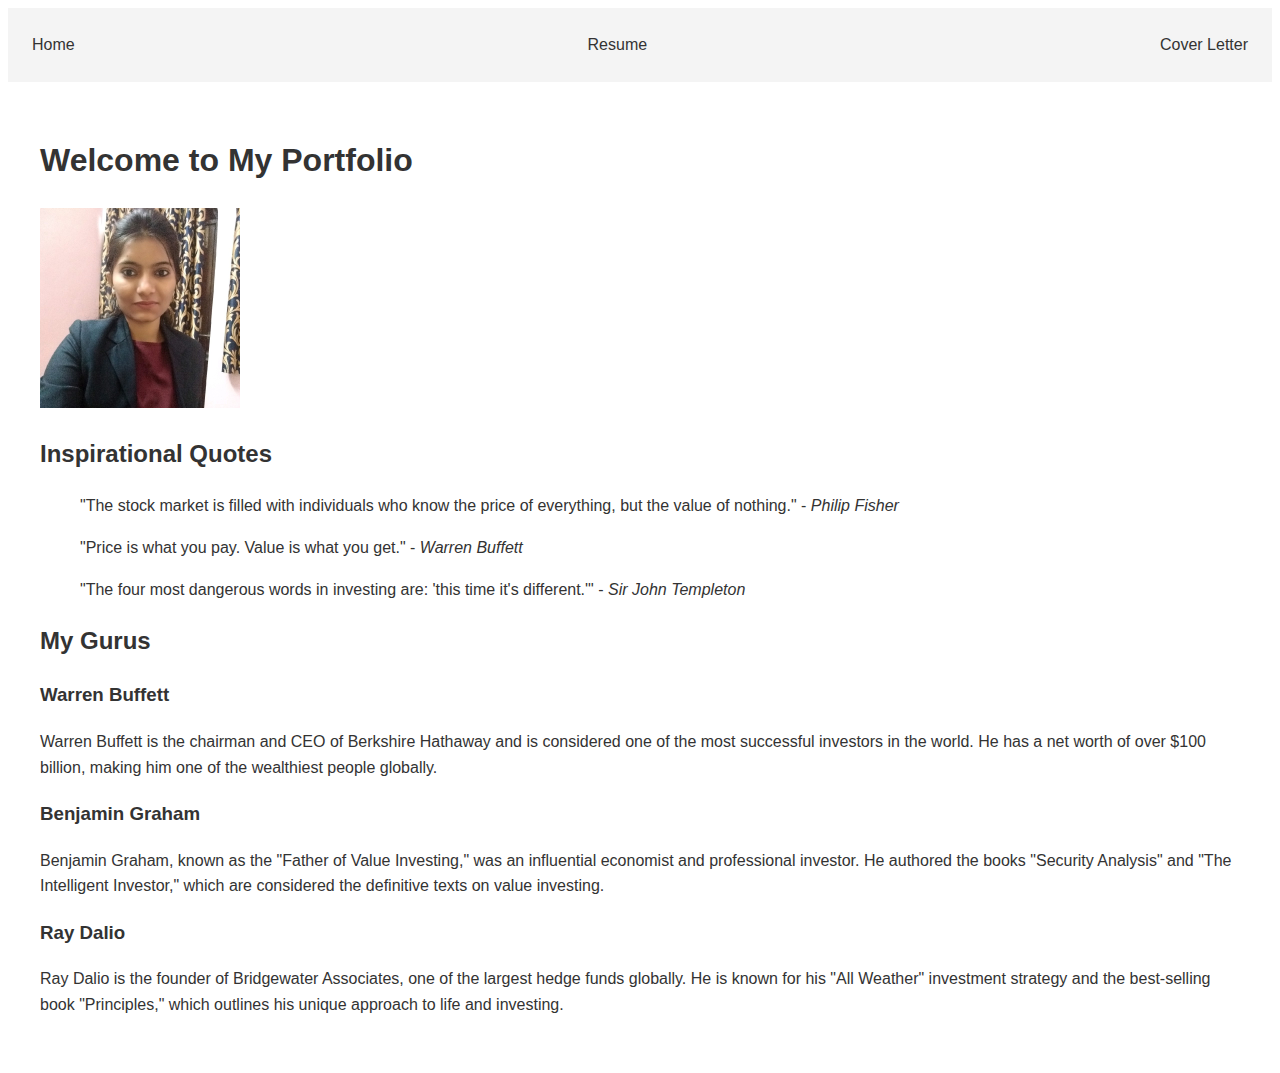
==== index.html @ 607b5dd2 "Initial commit" ====
<!DOCTYPE html>
<html lang="en">
<head>
    <meta charset="UTF-8">
    <meta name="viewport" content="width=device-width, initial-scale=1.0">
    <title>Home</title>
    <link rel="stylesheet" href="css/styles.css">

</head>
<body>
    <header>
        <nav>
            <a href="/">Home</a>
            <a href="resume">Resume</a>
            <a href="cover-letter">Cover Letter</a>
        </nav>
    </header>
    <main>
        <h1>Welcome to My Portfolio</h1>
        <img src="/static/img/simpu.jpeg" alt="MyPhoto" class="profile-photo" width="200" height="200">
        <h2>Inspirational Quotes</h2>
        <blockquote>
            "The stock market is filled with individuals who know the price of everything, but the value of nothing." - <em>Philip Fisher</em>
        </blockquote>
        <blockquote>
            "Price is what you pay. Value is what you get." - <em>Warren Buffett</em>
        </blockquote>
        <blockquote>
            "The four most dangerous words in investing are: 'this time it's different.'" - <em>Sir John Templeton</em>
        </blockquote>
        <h2>My Gurus</h2>
        <h3>Warren Buffett</h3>
        <p>
            Warren Buffett is the chairman and CEO of Berkshire Hathaway and is considered one of the most successful investors in the world. He has a net worth of over $100 billion, making him one of the wealthiest people globally.
        </p>
        <h3>Benjamin Graham</h3>
        <p>
            Benjamin Graham, known as the "Father of Value Investing," was an influential economist and professional investor. He authored the books "Security Analysis" and "The Intelligent Investor," which are considered the definitive texts on value investing.
        </p>
        <h3>Ray Dalio</h3>
        <p>
            Ray Dalio is the founder of Bridgewater Associates, one of the largest hedge funds globally. He is known for his "All Weather" investment strategy and the best-selling book "Principles," which outlines his unique approach to life and investing.
        </p>
    </main>
</body>
</html>
---- css/styles.css ----
body {
    font-family: Arial, sans-serif;
    line-height: 1.6;
    color: #333;
}

header {
    background: #f4f4f4;
    padding: 1rem;
}

nav {
    display: flex;
    justify-content: space-between;
}

nav a {
    text-decoration: none;
    color: #333;
    padding: 0.5rem;
}

nav a:hover {
    background: #333;
    color: #fff;
}

main {
    padding: 2rem;
}

h1 {
    font-size: 2rem;
}
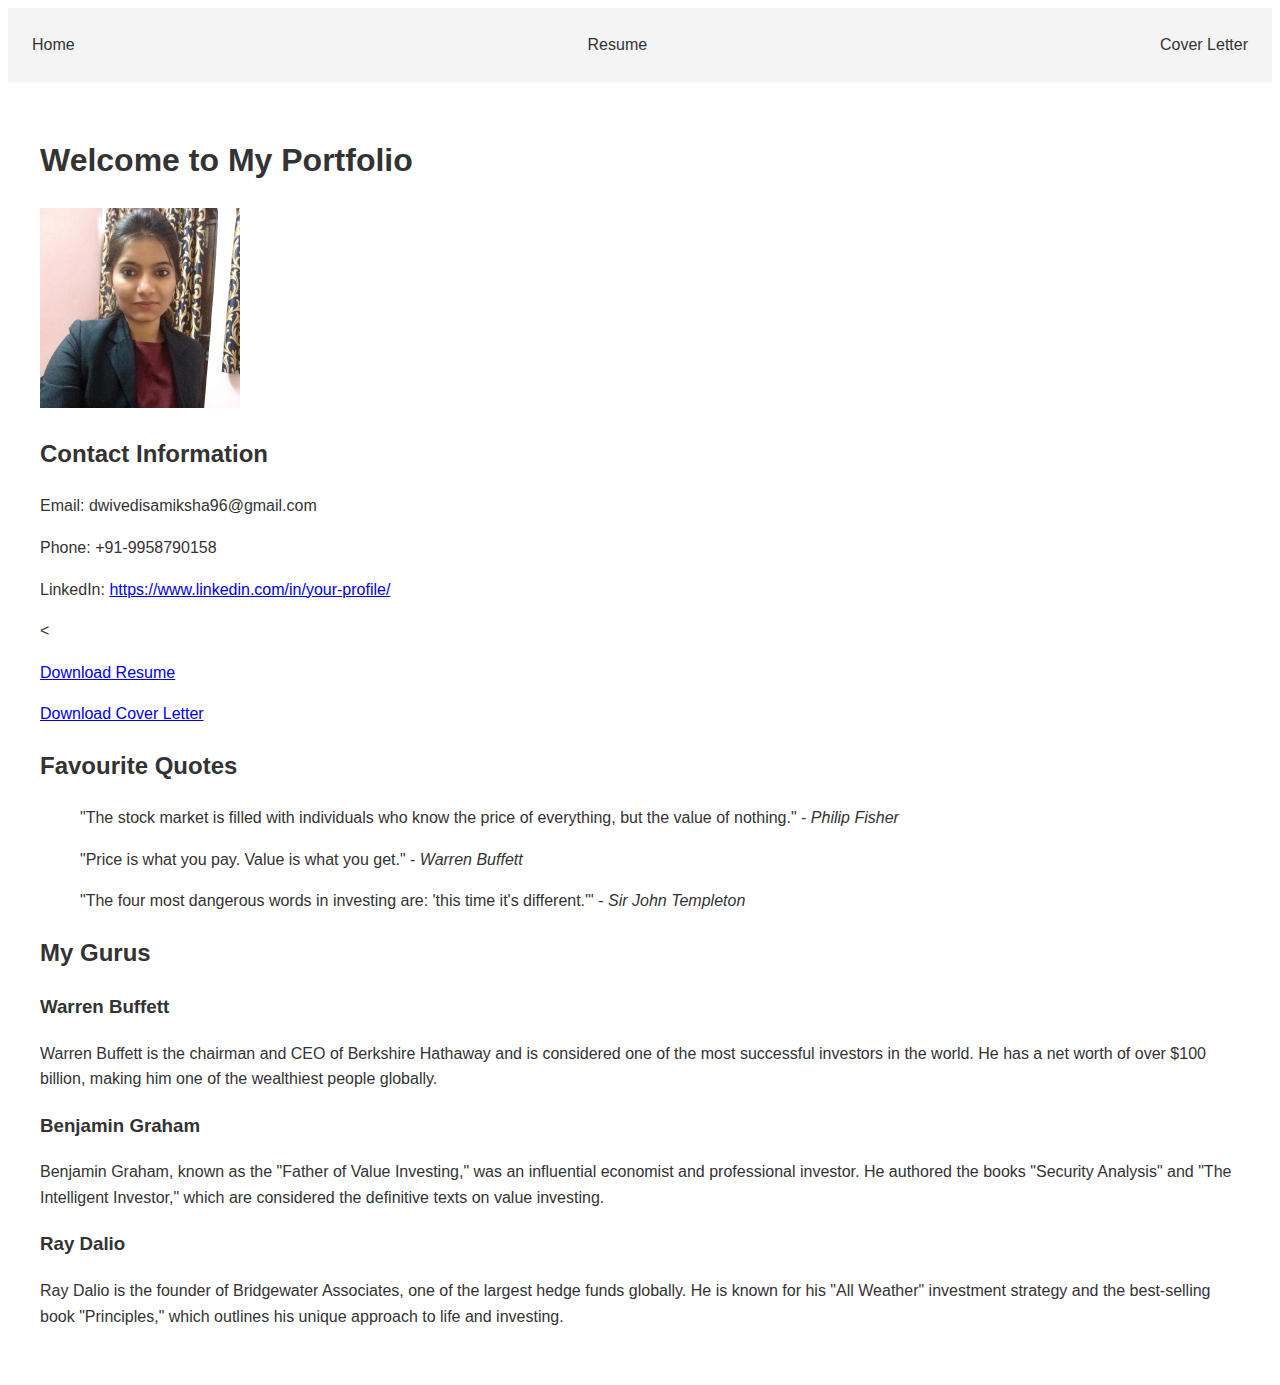
==== commit a799bd4d: "Initial commit" ====
--- a/index.html
+++ b/index.html
@@ -10,15 +10,26 @@
 <body>
     <header>
         <nav>
-            <a href="/">Home</a>
-            <a href="resume">Resume</a>
-            <a href="cover-letter">Cover Letter</a>
+            <a href="index.html">Home</a>
+            <a href="resume.html">Resume</a>
+            <a href="cover_letter.html">Cover Letter</a>
         </nav>
+        
     </header>
     <main>
         <h1>Welcome to My Portfolio</h1>
-        <img src="/static/img/simpu.jpeg" alt="MyPhoto" class="profile-photo" width="200" height="200">
-        <h2>Inspirational Quotes</h2>
+        <div class="profile">
+            <img src="static/img/simpu.jpeg" alt="MyPhoto" class="profile-photo" width="200" height="200">
+            <div class="profile-info">
+                <h2>Contact Information</h2>
+                <p>Email: dwivedisamiksha96@gmail.com</p>
+                <p>Phone: +91-9958790158</p>
+                <p>LinkedIn: <a href="https://www.linkedin.com/in/samiksha-dwivedi-a0b201175/">https://www.linkedin.com/in/your-profile/</a></p>
+                <<p><a href="static/docs/resume.pdf" download>Download Resume</a></p>
+                <p><a href="static/docs/cover_letter.pdf" download>Download Cover Letter</a></p>
+            </div>
+        </div>
+        <h2>Favourite Quotes</h2>
         <blockquote>
             "The stock market is filled with individuals who know the price of everything, but the value of nothing." - <em>Philip Fisher</em>
         </blockquote>
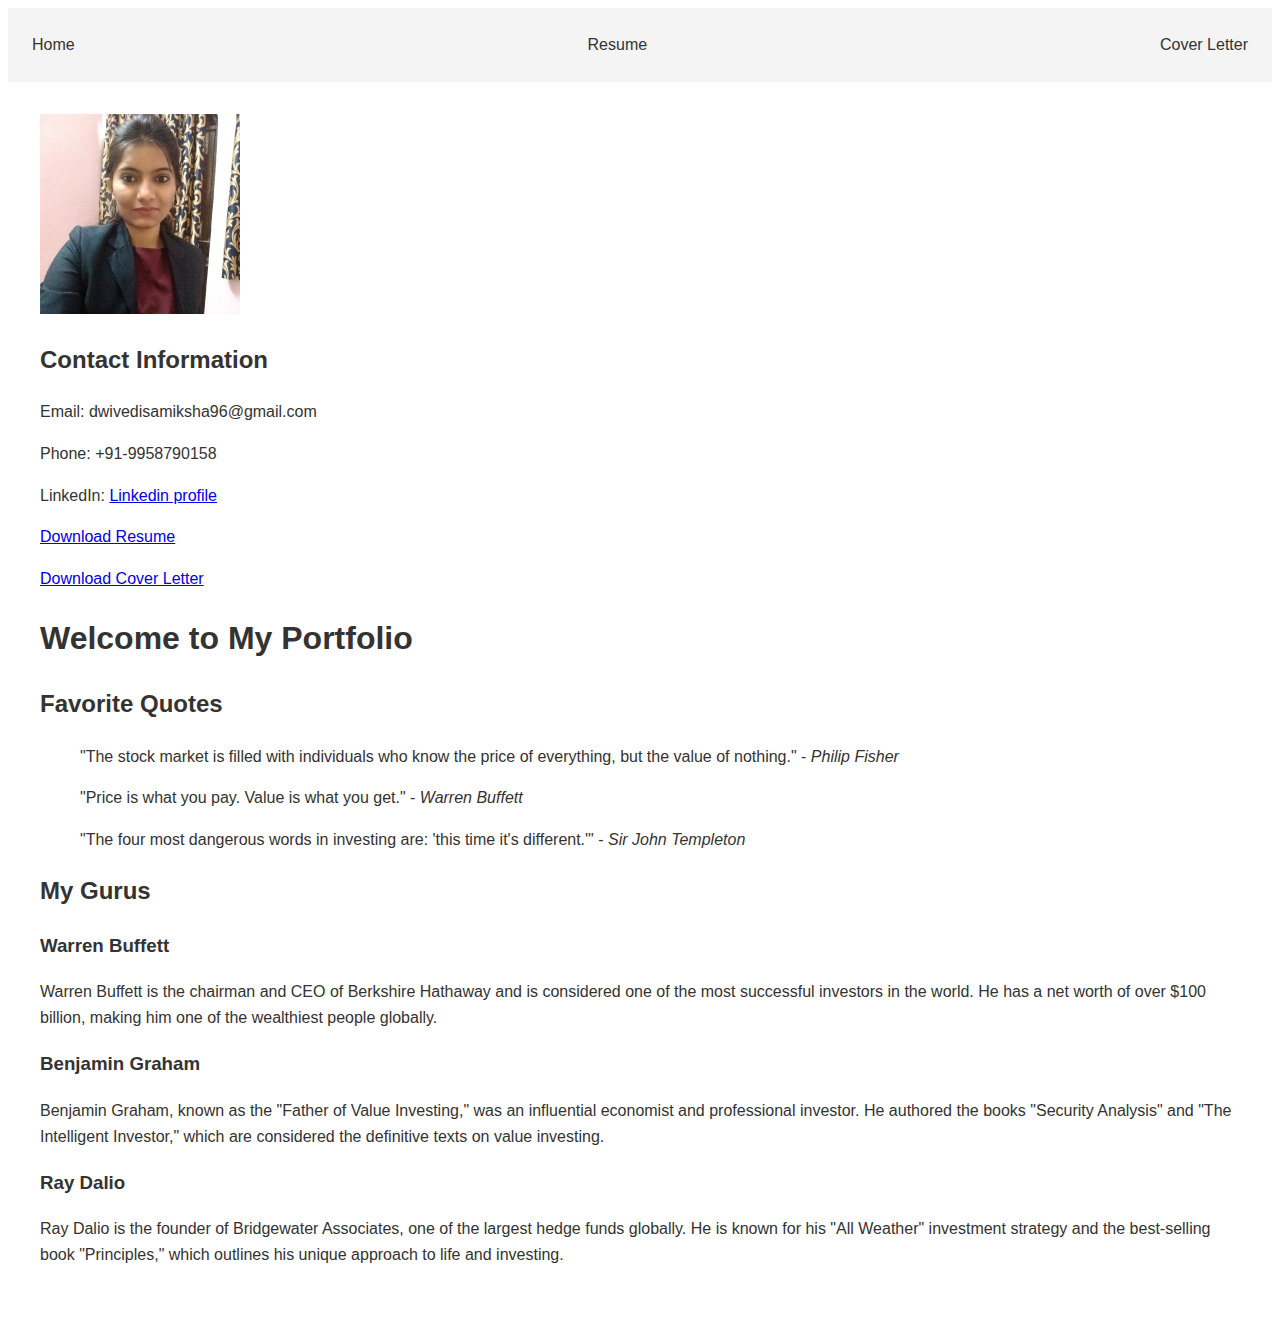
==== commit 821e9f02: "Initial commit" ====
--- a/index.html
+++ b/index.html
@@ -5,7 +5,6 @@
     <meta name="viewport" content="width=device-width, initial-scale=1.0">
     <title>Home</title>
     <link rel="stylesheet" href="css/styles.css">
-
 </head>
 <body>
     <header>
@@ -14,44 +13,45 @@
             <a href="resume.html">Resume</a>
             <a href="cover_letter.html">Cover Letter</a>
         </nav>
-        
     </header>
     <main>
-        <h1>Welcome to My Portfolio</h1>
         <div class="profile">
             <img src="static/img/simpu.jpeg" alt="MyPhoto" class="profile-photo" width="200" height="200">
             <div class="profile-info">
                 <h2>Contact Information</h2>
                 <p>Email: dwivedisamiksha96@gmail.com</p>
                 <p>Phone: +91-9958790158</p>
-                <p>LinkedIn: <a href="https://www.linkedin.com/in/samiksha-dwivedi-a0b201175/">https://www.linkedin.com/in/your-profile/</a></p>
-                <<p><a href="static/docs/resume.pdf" download>Download Resume</a></p>
-                <p><a href="static/docs/cover_letter.pdf" download>Download Cover Letter</a></p>
+                <p>LinkedIn: <a href="https://www.linkedin.com/in/samiksha-dwivedi-a0b201175/">Linkedin profile</a></p>
+                <p><a href="resume.pdf" download>Download Resume</a></p>
+                <p><a href="cover_letter.pdf" download>Download Cover Letter</a></p>
             </div>
         </div>
-        <h2>Favourite Quotes</h2>
-        <blockquote>
-            "The stock market is filled with individuals who know the price of everything, but the value of nothing." - <em>Philip Fisher</em>
-        </blockquote>
-        <blockquote>
-            "Price is what you pay. Value is what you get." - <em>Warren Buffett</em>
-        </blockquote>
-        <blockquote>
-            "The four most dangerous words in investing are: 'this time it's different.'" - <em>Sir John Templeton</em>
-        </blockquote>
-        <h2>My Gurus</h2>
-        <h3>Warren Buffett</h3>
-        <p>
-            Warren Buffett is the chairman and CEO of Berkshire Hathaway and is considered one of the most successful investors in the world. He has a net worth of over $100 billion, making him one of the wealthiest people globally.
-        </p>
-        <h3>Benjamin Graham</h3>
-        <p>
-            Benjamin Graham, known as the "Father of Value Investing," was an influential economist and professional investor. He authored the books "Security Analysis" and "The Intelligent Investor," which are considered the definitive texts on value investing.
-        </p>
-        <h3>Ray Dalio</h3>
-        <p>
-            Ray Dalio is the founder of Bridgewater Associates, one of the largest hedge funds globally. He is known for his "All Weather" investment strategy and the best-selling book "Principles," which outlines his unique approach to life and investing.
-        </p>
+        <div class="content">
+            <h1>Welcome to My Portfolio</h1>
+            <h2>Favorite Quotes</h2>
+            <blockquote>
+                "The stock market is filled with individuals who know the price of everything, but the value of nothing." - <em>Philip Fisher</em>
+            </blockquote>
+            <blockquote>
+                "Price is what you pay. Value is what you get." - <em>Warren Buffett</em>
+            </blockquote>
+            <blockquote>
+                "The four most dangerous words in investing are: 'this time it's different.'" - <em>Sir John Templeton</em>
+            </blockquote>
+            <h2>My Gurus</h2>
+            <h3>Warren Buffett</h3>
+            <p>
+                Warren Buffett is the chairman and CEO of Berkshire Hathaway and is considered one of the most successful investors in the world. He has a net worth of over $100 billion, making him one of the wealthiest people globally.
+            </p>
+            <h3>Benjamin Graham</h3>
+            <p>
+                Benjamin Graham, known as the "Father of Value Investing," was an influential economist and professional investor. He authored the books "Security Analysis" and "The Intelligent Investor," which are considered the definitive texts on value investing.
+            </p>
+            <h3>Ray Dalio</h3>
+            <p>
+                Ray Dalio is the founder of Bridgewater Associates, one of the largest hedge funds globally. He is known for his "All Weather" investment strategy and the best-selling book "Principles," which outlines his unique approach to life and investing.
+            </p>
+        </div>
     </main>
 </body>
 </html>
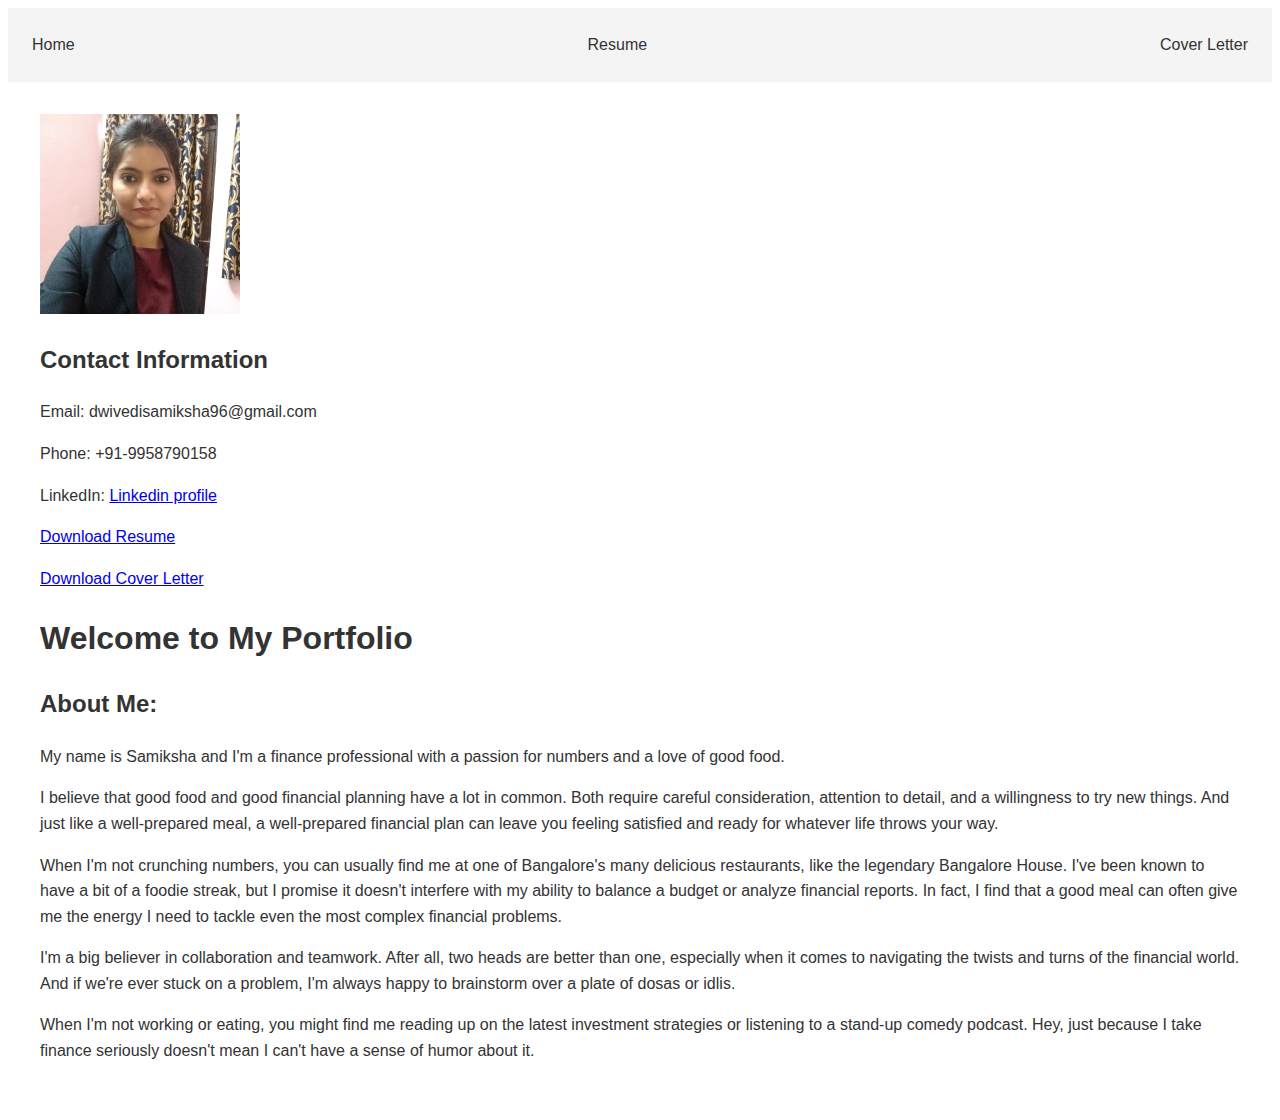
==== commit f14a77b6: "Initial commit" ====
--- a/index.html
+++ b/index.html
@@ -28,29 +28,12 @@
         </div>
         <div class="content">
             <h1>Welcome to My Portfolio</h1>
-            <h2>Favorite Quotes</h2>
-            <blockquote>
-                "The stock market is filled with individuals who know the price of everything, but the value of nothing." - <em>Philip Fisher</em>
-            </blockquote>
-            <blockquote>
-                "Price is what you pay. Value is what you get." - <em>Warren Buffett</em>
-            </blockquote>
-            <blockquote>
-                "The four most dangerous words in investing are: 'this time it's different.'" - <em>Sir John Templeton</em>
-            </blockquote>
-            <h2>My Gurus</h2>
-            <h3>Warren Buffett</h3>
-            <p>
-                Warren Buffett is the chairman and CEO of Berkshire Hathaway and is considered one of the most successful investors in the world. He has a net worth of over $100 billion, making him one of the wealthiest people globally.
-            </p>
-            <h3>Benjamin Graham</h3>
-            <p>
-                Benjamin Graham, known as the "Father of Value Investing," was an influential economist and professional investor. He authored the books "Security Analysis" and "The Intelligent Investor," which are considered the definitive texts on value investing.
-            </p>
-            <h3>Ray Dalio</h3>
-            <p>
-                Ray Dalio is the founder of Bridgewater Associates, one of the largest hedge funds globally. He is known for his "All Weather" investment strategy and the best-selling book "Principles," which outlines his unique approach to life and investing.
-            </p>
+            <h2>About Me:</h2>
+            <p> My name is Samiksha and I'm a finance professional with a passion for numbers and a love of good food.</p>
+  <p>I believe that good food and good financial planning have a lot in common. Both require careful consideration, attention to detail, and a willingness to try new things. And just like a well-prepared meal, a well-prepared financial plan can leave you feeling satisfied and ready for whatever life throws your way.</p>
+  <p>When I'm not crunching numbers, you can usually find me at one of Bangalore's many delicious restaurants, like the legendary Bangalore House. I've been known to have a bit of a foodie streak, but I promise it doesn't interfere with my ability to balance a budget or analyze financial reports. In fact, I find that a good meal can often give me the energy I need to tackle even the most complex financial problems.</p>
+  <p>I'm a big believer in collaboration and teamwork. After all, two heads are better than one, especially when it comes to navigating the twists and turns of the financial world. And if we're ever stuck on a problem, I'm always happy to brainstorm over a plate of dosas or idlis.</p>
+  <p>When I'm not working or eating, you might find me reading up on the latest investment strategies or listening to a stand-up comedy podcast. Hey, just because I take finance seriously doesn't mean I can't have a sense of humor about it.</p>
         </div>
     </main>
 </body>
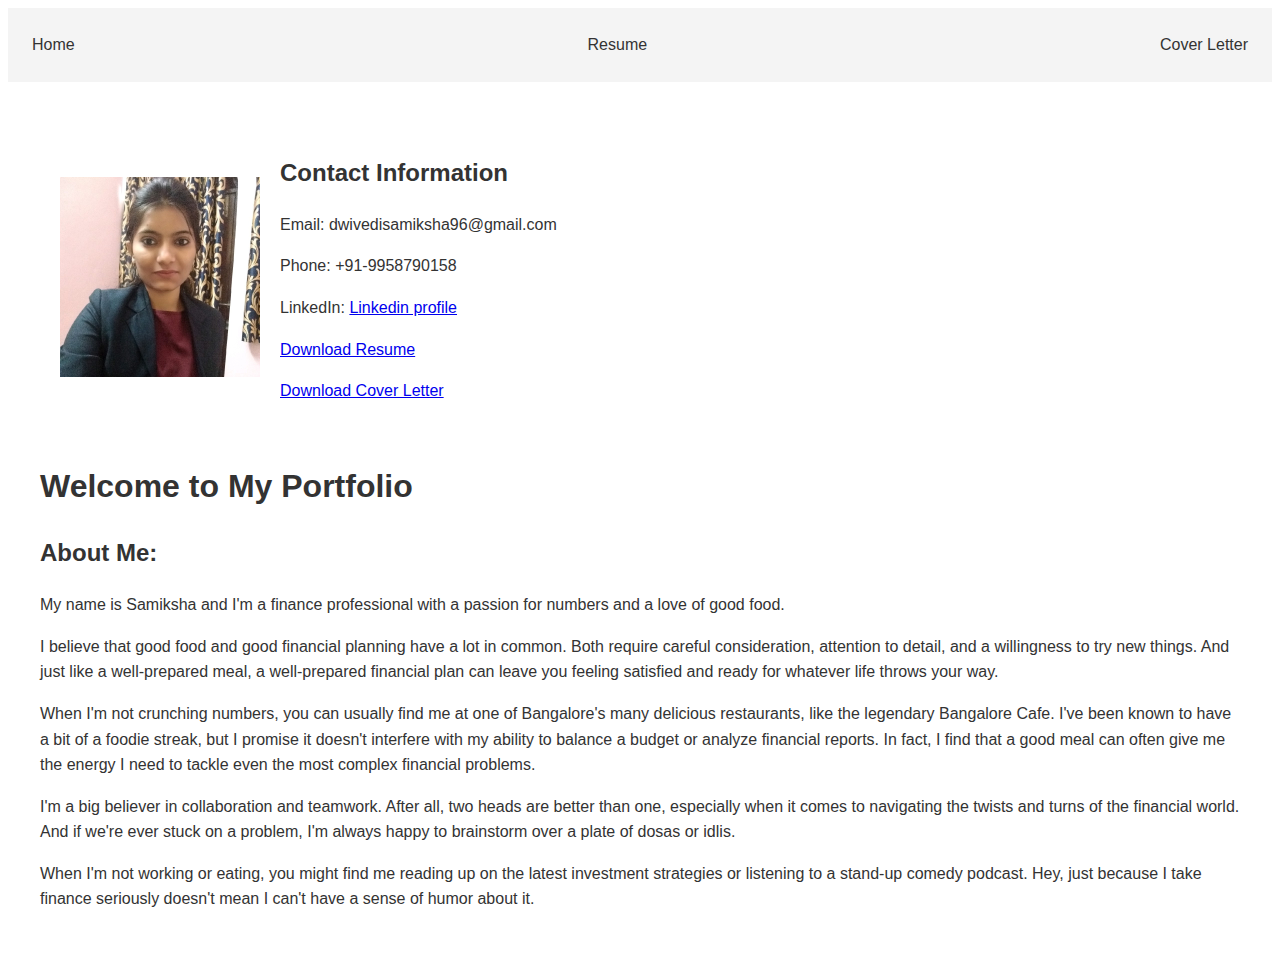
==== commit 43e8a49d: "Initial commit" ====
--- a/index.html
+++ b/index.html
@@ -31,7 +31,7 @@
             <h2>About Me:</h2>
             <p> My name is Samiksha and I'm a finance professional with a passion for numbers and a love of good food.</p>
   <p>I believe that good food and good financial planning have a lot in common. Both require careful consideration, attention to detail, and a willingness to try new things. And just like a well-prepared meal, a well-prepared financial plan can leave you feeling satisfied and ready for whatever life throws your way.</p>
-  <p>When I'm not crunching numbers, you can usually find me at one of Bangalore's many delicious restaurants, like the legendary Bangalore House. I've been known to have a bit of a foodie streak, but I promise it doesn't interfere with my ability to balance a budget or analyze financial reports. In fact, I find that a good meal can often give me the energy I need to tackle even the most complex financial problems.</p>
+  <p>When I'm not crunching numbers, you can usually find me at one of Bangalore's many delicious restaurants, like the legendary Bangalore Cafe. I've been known to have a bit of a foodie streak, but I promise it doesn't interfere with my ability to balance a budget or analyze financial reports. In fact, I find that a good meal can often give me the energy I need to tackle even the most complex financial problems.</p>
   <p>I'm a big believer in collaboration and teamwork. After all, two heads are better than one, especially when it comes to navigating the twists and turns of the financial world. And if we're ever stuck on a problem, I'm always happy to brainstorm over a plate of dosas or idlis.</p>
   <p>When I'm not working or eating, you might find me reading up on the latest investment strategies or listening to a stand-up comedy podcast. Hey, just because I take finance seriously doesn't mean I can't have a sense of humor about it.</p>
         </div>
--- a/css/styles.css
+++ b/css/styles.css
@@ -2,33 +2,92 @@
     font-family: Arial, sans-serif;
     line-height: 1.6;
     color: #333;
-}
-
-header {
+    background-image: url('https://imgur.com/a/fTvIafB');
+    background-repeat: no-repeat;
+    background-size: cover;
+  }
+  
+  header {
     background: #f4f4f4;
     padding: 1rem;
-}
-
-nav {
+  }
+  
+  nav {
     display: flex;
     justify-content: space-between;
-}
-
-nav a {
+  }
+  
+  nav a {
     text-decoration: none;
     color: #333;
     padding: 0.5rem;
-}
-
-nav a:hover {
+  }
+  
+  nav a:hover {
     background: #333;
     color: #fff;
-}
-
-main {
+  }
+  
+  main {
     padding: 2rem;
-}
-
-h1 {
+  }
+  
+  h1 {
     font-size: 2rem;
-}
+  }
+  
+  .profile {
+    display: flex;
+    flex-wrap: wrap;
+    align-items: center;
+    margin-bottom: 20px;
+    background-image: url('https://imgur.com/a/fTvIafB');
+    background-repeat: no-repeat;
+    background-size: cover;
+    padding: 20px;
+  }
+  
+  .profile-photo {
+    width: 200px;
+    height: 200px;
+    margin-right: 20px;
+    float: left;
+  }
+  
+  .profile-info {
+    float: right;
+    max-width: 50%;
+  }
+  
+  .profile-name {
+    font-size: 2rem;
+    font-weight: bold;
+    margin-top: 0;
+  }
+  
+  .profile-contact {
+    margin-top: 0;
+    font-size: 1.2rem;
+  }
+  
+  .content {
+    margin-top: 20px;
+  }
+  
+  @media (max-width: 768px) {
+    .profile {
+      flex-direction: column;
+    }
+  
+    .profile-photo {
+      float: none;
+      margin-right: 0;
+      margin-bottom: 20px;
+    }
+  
+    .profile-info {
+      float: none;
+      max-width: 100%;
+    }
+  }
+  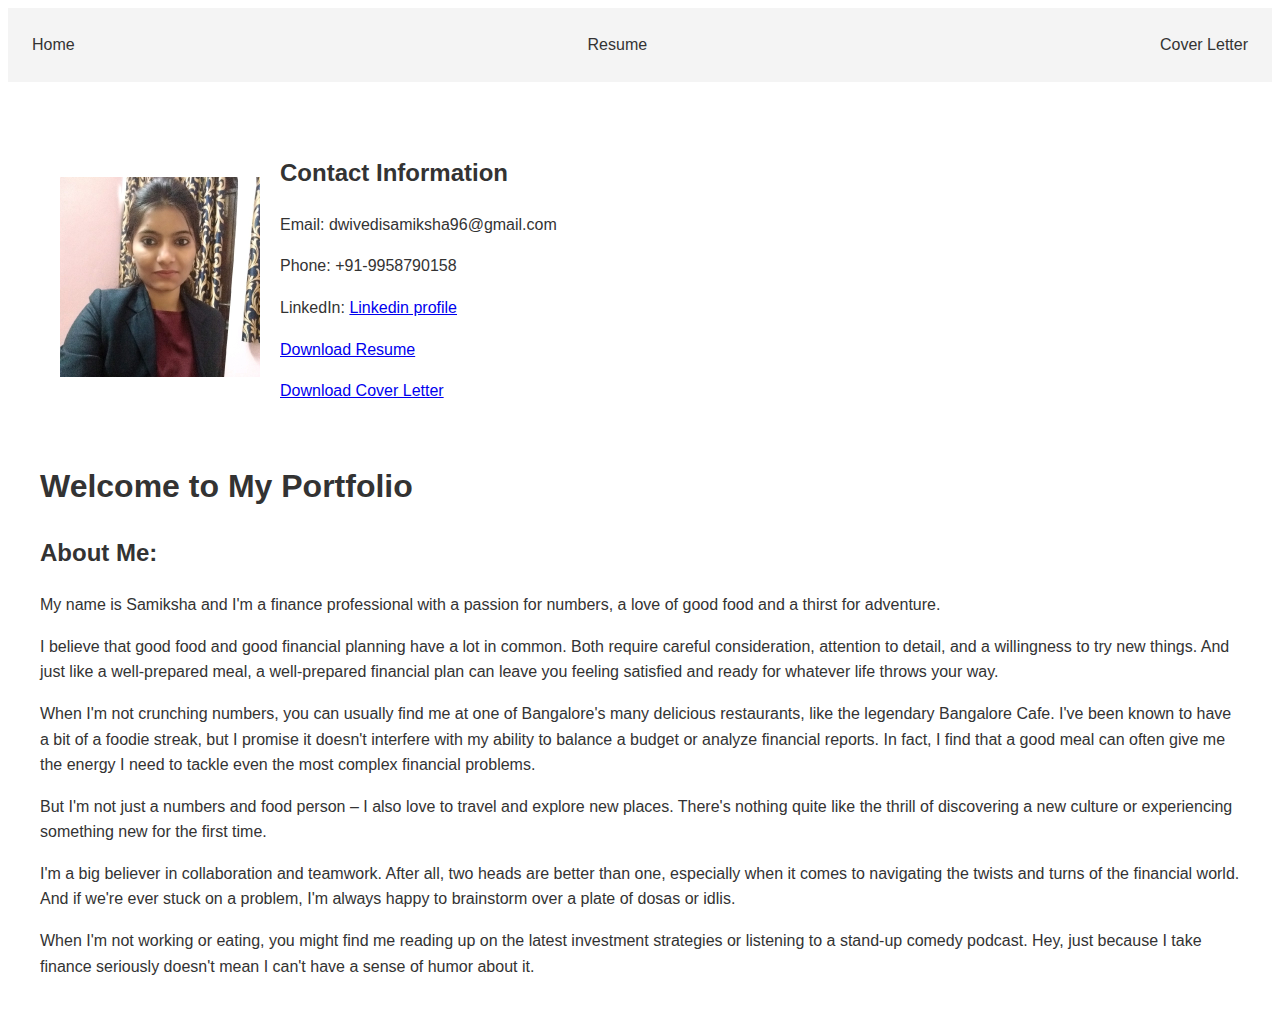
==== commit 33bcba4b: "Initial commit" ====
--- a/index.html
+++ b/index.html
@@ -29,9 +29,10 @@
         <div class="content">
             <h1>Welcome to My Portfolio</h1>
             <h2>About Me:</h2>
-            <p> My name is Samiksha and I'm a finance professional with a passion for numbers and a love of good food.</p>
+            <p> My name is Samiksha and I'm a finance professional with a passion for numbers, a love of good food and a thirst for adventure.</p>
   <p>I believe that good food and good financial planning have a lot in common. Both require careful consideration, attention to detail, and a willingness to try new things. And just like a well-prepared meal, a well-prepared financial plan can leave you feeling satisfied and ready for whatever life throws your way.</p>
   <p>When I'm not crunching numbers, you can usually find me at one of Bangalore's many delicious restaurants, like the legendary Bangalore Cafe. I've been known to have a bit of a foodie streak, but I promise it doesn't interfere with my ability to balance a budget or analyze financial reports. In fact, I find that a good meal can often give me the energy I need to tackle even the most complex financial problems.</p>
+  <p> But I'm not just a numbers and food person – I also love to travel and explore new places. There's nothing quite like the thrill of discovering a new culture or experiencing something new for the first time. </p>
   <p>I'm a big believer in collaboration and teamwork. After all, two heads are better than one, especially when it comes to navigating the twists and turns of the financial world. And if we're ever stuck on a problem, I'm always happy to brainstorm over a plate of dosas or idlis.</p>
   <p>When I'm not working or eating, you might find me reading up on the latest investment strategies or listening to a stand-up comedy podcast. Hey, just because I take finance seriously doesn't mean I can't have a sense of humor about it.</p>
         </div>
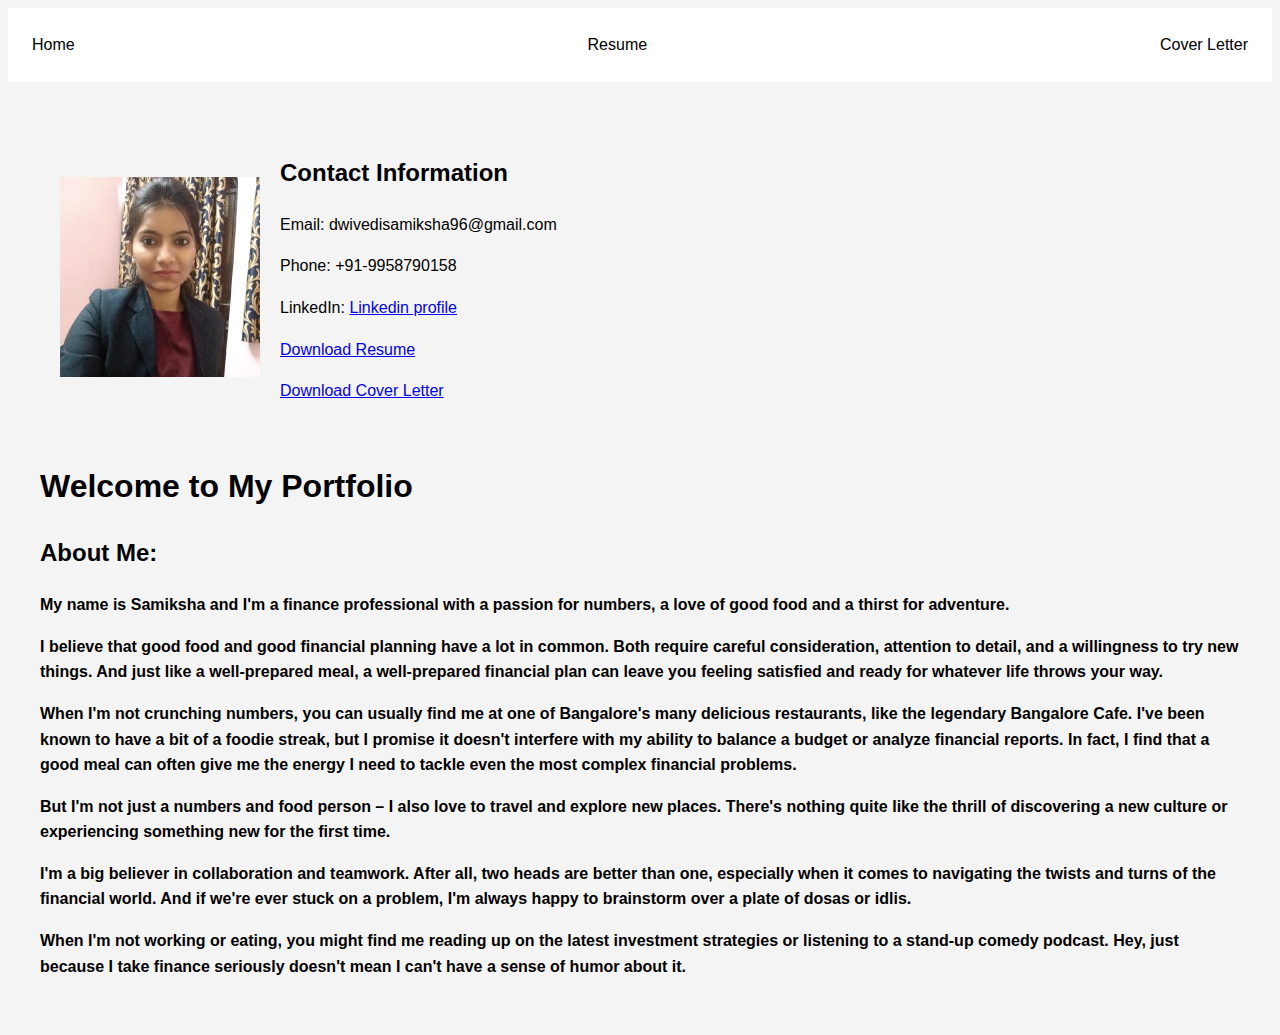
==== commit 1cd3fc7b: "Initial commit" ====
--- a/index.html
+++ b/index.html
@@ -22,8 +22,8 @@
                 <p>Email: dwivedisamiksha96@gmail.com</p>
                 <p>Phone: +91-9958790158</p>
                 <p>LinkedIn: <a href="https://www.linkedin.com/in/samiksha-dwivedi-a0b201175/">Linkedin profile</a></p>
-                <p><a href="resume.pdf" download>Download Resume</a></p>
-                <p><a href="cover_letter.pdf" download>Download Cover Letter</a></p>
+                <p><a href="static/docs/resume.pdf" download>Download Resume</a></p>
+                <p><a href="static/docs/cover_letter.pdf" download>Download Cover Letter</a></p>
             </div>
         </div>
         <div class="content">
--- a/css/styles.css
+++ b/css/styles.css
@@ -1,14 +1,12 @@
 body {
     font-family: Arial, sans-serif;
     line-height: 1.6;
-    color: #333;
-    background-image: url('https://imgur.com/a/fTvIafB');
-    background-repeat: no-repeat;
-    background-size: cover;
+    color: #000000;
+    background-color: #f4f4f4;
   }
   
   header {
-    background: #f4f4f4;
+    background: #ffffff;
     padding: 1rem;
   }
   
@@ -19,12 +17,12 @@
   
   nav a {
     text-decoration: none;
-    color: #333;
+    color: #000000;
     padding: 0.5rem;
   }
   
   nav a:hover {
-    background: #333;
+    background: #000000;
     color: #fff;
   }
   
@@ -34,6 +32,8 @@
   
   h1 {
     font-size: 2rem;
+    font-weight: bold;
+    color: #000000;
   }
   
   .profile {
@@ -41,9 +41,7 @@
     flex-wrap: wrap;
     align-items: center;
     margin-bottom: 20px;
-    background-image: url('https://imgur.com/a/fTvIafB');
-    background-repeat: no-repeat;
-    background-size: cover;
+    background-color: #f4f4f4;
     padding: 20px;
   }
   
@@ -63,15 +61,19 @@
     font-size: 2rem;
     font-weight: bold;
     margin-top: 0;
+    color: #000000;
   }
   
   .profile-contact {
     margin-top: 0;
     font-size: 1.2rem;
+    color: #000000;
   }
   
   .content {
     margin-top: 20px;
+    font-weight: bold;
+    color: #000000;
   }
   
   @media (max-width: 768px) {
